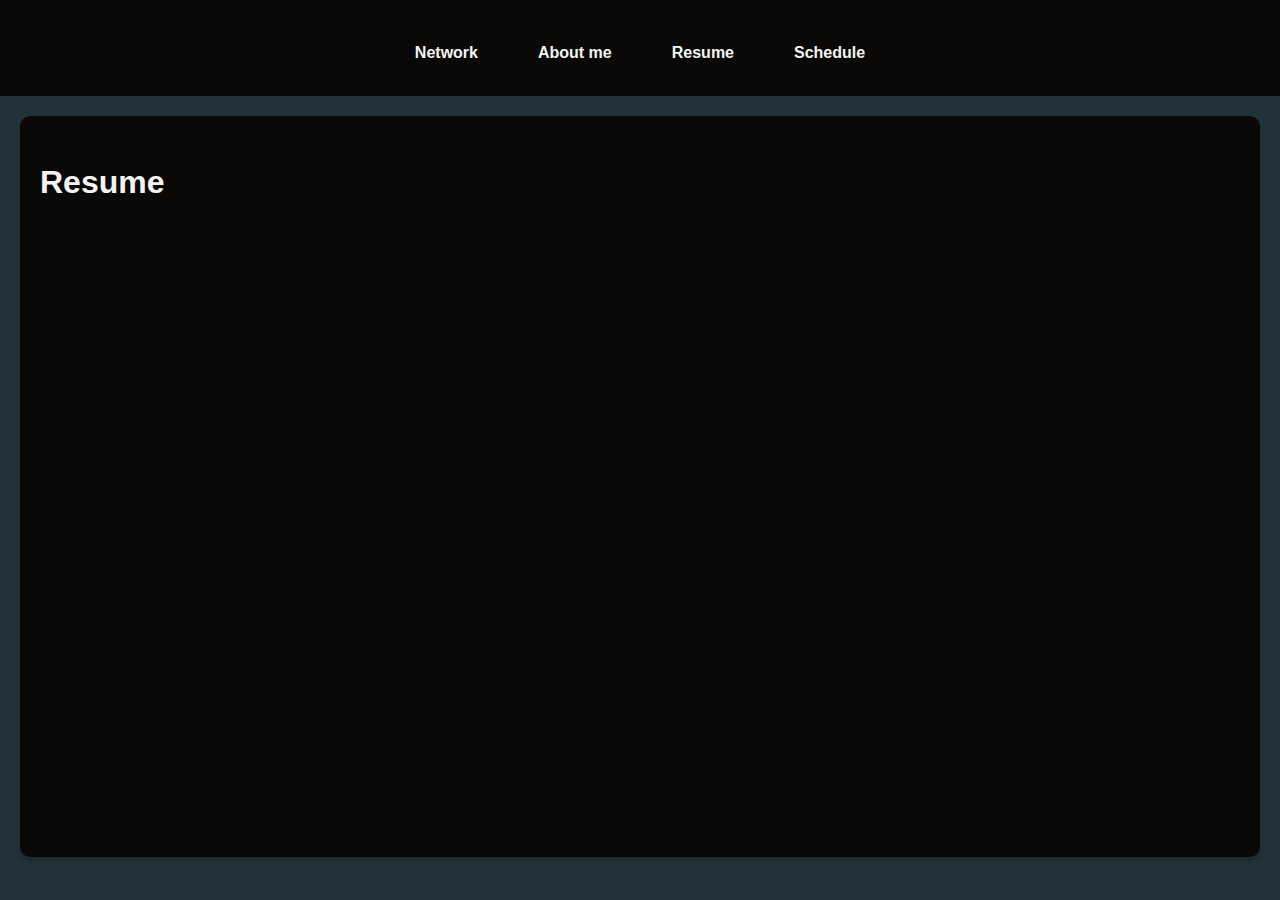
==== pagina2.html @ d3d91231 "commit 1" ====
<!DOCTYPE html>
<html lang="en">
<head>
    <meta charset="UTF-8">
    <meta name="viewport" content="width=device-width, initial-scale=1.0">
    <title>Resume</title>
    <link rel="stylesheet" href="styles.css">
</head>
<body>
    <header>
        <nav>
            <a href="index.html">Network</a>
            <a href="pagina1.html">About me</a>
            <a href="pagina2.html">Resume</a>
            <a href="pagina3.html">Schedule</a>
        </nav>
    </header>
    <main>
        <div class="resume-container">
            <h1>Resume</h1>
        
            <iframe src="/img/CV_Sergio_Caballero.pdf" width="100%" height="600px" style="border: none;"></iframe>
        </div>
    </main>
</body>
</html>
---- styles.css ----
/* Estilos para el body */
body {
    font-family: 'Roboto', sans-serif;
    line-height: 1.6;
    color: #f2f4f3; /* Texto en blanco humo */
    background-color: #22333B; /* Fondo en gunmetal */
    margin: 0;
}

/* Estilos para el header */
header {
    background-color: #0a0908; /* Color negro */
    color: #f2f4f3; /* Texto en blanco humo */
    padding: 20px 0;
    text-align: center;
}

/* Estilos para el menú de navegación */
nav {
    display: flex;
    justify-content: center;
    gap: 20px;
    margin-top: 10px;
}

nav a {
    color: #f2f4f3;
    text-decoration: none;
    padding: 10px 20px;
    font-weight: bold;
    transition: background-color 0.3s, color 0.3s;
}

nav a:hover {
    background-color: #22333B; /* Fondo en gunmetal */
    color: #f2f4f3; /* Texto en blanco humo */
    border-radius: 5px;
}

/* Estilos para el main */
main {
    max-width: 1200px;
    margin: 20px auto;
    padding: 20px;
    background-color: #0a0908; /* Color negro */
    border-radius: 10px;
    box-shadow: 0 4px 8px rgba(0, 0, 0, 0.2);
}

/* Estilos para la sección de introducción */
.intro {
    text-align: center;
    margin-bottom: 20px;
}

.profile-card {
    display: flex;
    flex-direction: column;
    align-items: center;
    background-color: #22333B; /* Fondo en gunmetal */
    border-radius: 10px;
    box-shadow: 0 4px 8px rgba(0, 0, 0, 0.2);
    padding: 20px;
    animation: fadeIn 1s ease-out;
}

.profile-img {
    width: 150px;
    height: 150px;
    border-radius: 50%;
    object-fit: cover;
    border: 4px solid #00020800; /* Borde negro transparente */
    box-shadow: 0 4px 8px rgba(0, 0, 0, 0.2);
    animation: scaleUp 1s ease-in-out;
}

/* Estilos para las tarjetas de biografía */
.bio-card {
    background-color: #22333B; /* Fondo en gunmetal */
    border-radius: 10px;
    box-shadow: 0 4px 8px rgba(0, 0, 0, 0.2);
    padding: 20px;
    margin-bottom: 20px;
    animation: fadeIn 1s ease-out;
}

.bio-card h2 {
    font-size: 1.8em;
    color: #f2f4f3; /* Texto en blanco humo */
    margin-bottom: 10px;
}

.bio-card p {
    font-size: 1em;
    line-height: 1.6;
    color: #f2f4f3; /* Texto en blanco humo */
    margin-bottom: 10px;
}

/* Animaciones */
@keyframes fadeIn {
    from {
        opacity: 0;
    }
    to {
        opacity: 1;
    }
}

@keyframes scaleUp {
    from {
        transform: scale(0.9);
    }
    to {
        transform: scale(1);
    }
}
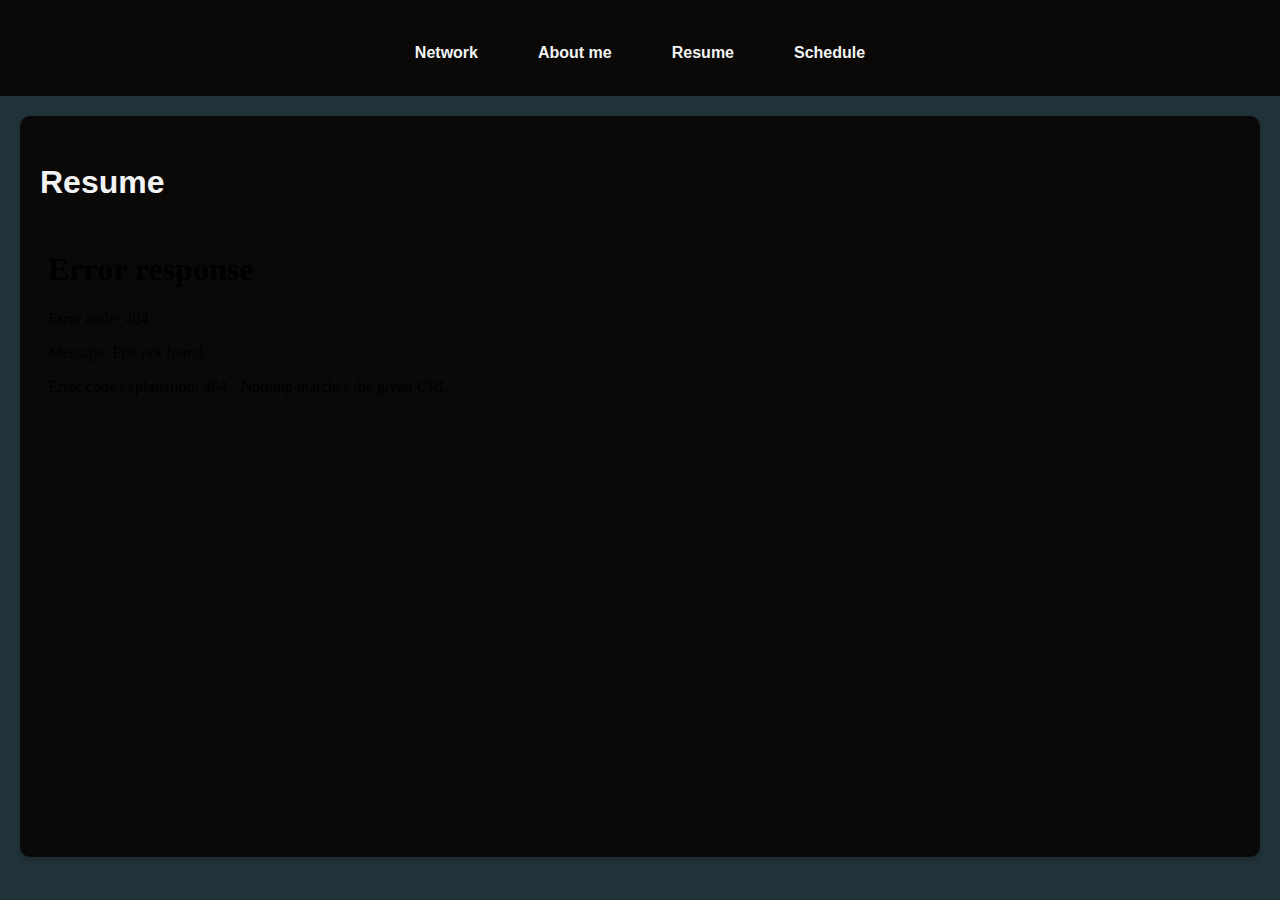
==== commit 4f5d0571: "Update pagina2.html" ====
--- a/pagina2.html
+++ b/pagina2.html
@@ -19,7 +19,7 @@
         <div class="resume-container">
             <h1>Resume</h1>
         
-            <iframe src="/img/CV_Sergio_Caballero.pdf" width="100%" height="600px" style="border: none;"></iframe>
+            <iframe src="CV_Sergio_Caballero.pdf" width="100%" height="600px" style="border: none;"></iframe>
         </div>
     </main>
 </body>
